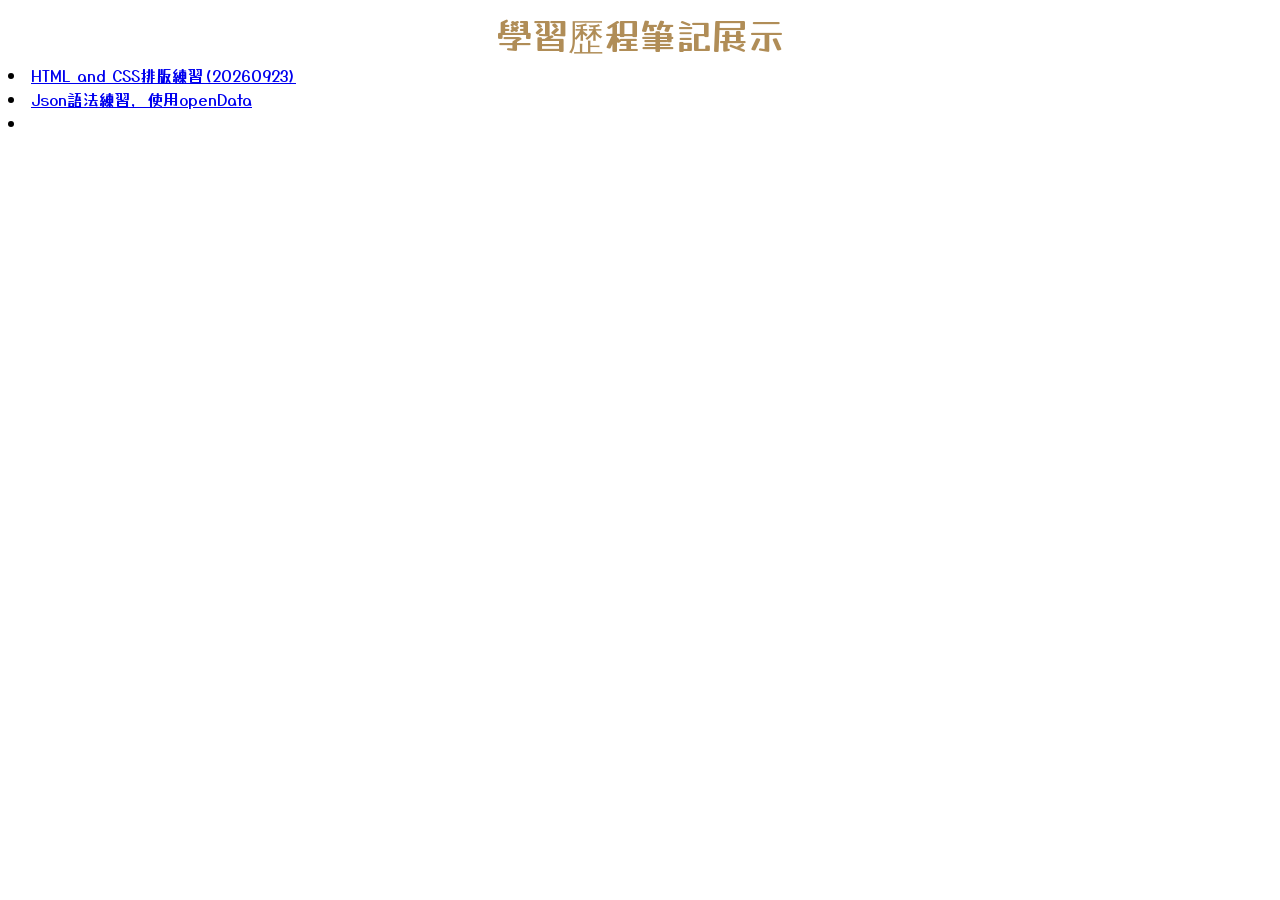
==== index.html @ e57a0f9e "更新index.HTML頁面" ====
<!DOCTYPE html>
<html lang="zn-TW">
<head>
    <meta charset="UTF-8">
    <meta name="viewport" content="width=device-width, initial-scale=1.0">
    <title>學習歷程首頁</title>
    <link rel="stylesheet" href="css/allcolors.css">
</head>
<body>
    <div class="mytitle-01">學習歷程筆記展示</div>
    <!-- target="_blank" 開新視窗 -->
    <li><a href="20260922-1.html" target="_blank">HTML and CSS排版練習(20260923)</a></li>
    <li><a href="0930java-json.html" target="_blank">Json語法練習，使用openData</a></li>
    <li><a href=""></a></li>

    <script src="js/jQuery-4.0.0.js"></script>
</body>
</html>
---- css/allcolors.css ----
/* 呼叫外部用的字體 上網找GOOGLE FONT */
@import url('https://fonts.googleapis.com/css2?family=Yusei+Magic&display=swap');

:root {
    --aqua-blue: #6DD5D0;
    /* 清爽水藍 */
    --cloud-white: #FFF9E8;
    /* 雲朵奶油白 */
    --coral-orange: #F28C6B;
    /* 珊瑚橘 */
    --deep-sea: #286477;
    /* 深海藍 */
    --lemon-yellow: #F4D35E;
    /* 檸檬黃 */
    --mint-green: #8FD8C1;
    /* 薄荷綠 */
    --sea-blue: #4FA9C6;
    /* 清涼海水藍 */
    --shell-pink: #F6C5B3;
    /* 貝殼粉 */
    --summer-sky: #87CEEB;
    /* 夏日天空藍 */
    --sunshine-yellow: #FFD966;
    /* 陽光黃 */

}

/* ---------- 深色木質 × 金工鍛造色彩系統 ---------- */
:root {
    --wood-main: #c7a77a;
    /* 木質主色：暖米棕／淺木色 */
    --wood-red: #9E2F2F;
    /* 輔助色：深磚紅／鐵鏽紅 */
    --copper-main: #b06a3c;
    /* 金工色：銅色／鐵鏽金屬色 */
    --text-main: #f3ead5;
    /* 主文字：暖米白／羊皮紙色 */
}

/* ---------- 色彩系統 ---------- */
:root {

    /* 木質色系 */
    --wood-dark: #241914;
    /* 深木色：深胡桃木／黑木，作為主要背景 */
    --wood-main: #33231b;
    /* 木頭主色：深棕木色，作為主要介面底色 */
    --wood-light: #4a3224;
    /* 木頭亮色：暖棕木色，用於卡片與區塊層次 */

    /* 金工／鍛造鐵色系 */
    --iron-dark: #171717;
    /* 鍛造黑：深黑鐵色，營造厚重金屬感 */
    --iron-main: #242424;
    /* 鐵灰主色：深灰鐵色，用於按鈕與介面元素 */
    --iron-light: #343434;
    /* 鐵灰亮色：較亮的金屬灰，用於區塊層次 */

    /* 金色系 */
    --gold-dark: #8a672d;
    /* 暗金色：舊金／黃銅色，呈現手工鍛造質感 */
    --gold-main: #c9a45c;
    /* 主金色：溫暖金色，作為品牌與重點裝飾 */
    --gold-light: #e2c47a;
    /* 亮金色：金屬高光色，用於標題與互動效果 */

    /* 文字色系 */
    --text-main: #f0e5d0;
    /* 主文字色：暖米白，避免純白過於刺眼 */
    --text-sub: #b9aa92;
    /* 次要文字色：灰米色，用於說明文字與輔助資訊 */

    /* 金色邊框 */
    --border-gold: rgba(201, 164, 92, 0.45);
    /* 半透明金色：用於邊框與細節裝飾 */
}
:root {
    --wood-dark: #241A14;      /* 燻黑木頭 */
    --wood-main: #33241B;      /* 老木頭 */
    --wood-light: #493528;     /* 舊木板 */

    --iron-dark: #1C1B18;      /* 鍛造黑鐵 */
    --iron-main: #2C2A25;      /* 老鐵灰 */

    --brass-dark: #6F5638;     /* 氧化黃銅 */
    --brass-main: #9B7B4F;     /* 舊黃銅 */
    --brass-light: #C2A16A;    /* 褪色金屬金 */

    --paper-main: #E3D6BD;     /* 泛黃紙張 */
    --paper-dark: #B8AA91;     /* 舊紙灰米色 */
}


/* 改變網站中所有字體 呼叫第一排IMPORT的設定字形 */
body {
    font-family: "Yusei Magic", sans-serif;
}

/* 字體粗細度呼叫 */
.fw-100 {
    font-weight: 100;
}
.fw-200 {
    font-weight: 200;
}
.fw-300 {
    font-weight: 300;
}
.fw-400 {
    font-weight: 400;
}
.fw-500 {
    font-weight: 500;
}
.fw-600 {
    font-weight: 600;
}
.fw-700 {
    font-weight: 700;
}
.fw-800 {
    font-weight: 800;
}
.fw-900 {
    font-weight: 900;
}

/* 標題設計版型 */
.mytitle-01{
    font-size: 36px;
    font-weight: 500;
    text-align: center;
     /* 舊黃銅色：低調、溫暖，適合小標題 */
    color: #B08D57;
}
.mytitle-02{
    font-size: 45px;
    font-weight: 700;
    text-align: center;
    /* 古銅金：帶有日本老工房與金屬氧化後的質感 */
    color:  #C49A5A;
}
.mytitle-03{
    font-size: 52px;
    font-weight: 900;
    text-align: center;
    color:  #D4AF6A;/* 鍛造金：較明亮的金屬色，作為主標題視覺焦點 */
    /* 給予範圍背景色 */
    background-color: #C49A5A;

}

/* 背景圖用  把圖片預設的尺寸位置寫好*/
.bg-img{
       /* 定位背景圖片位置 X軸 Y軸 */
            background-position: center center;
            /* 定位背景圖片尺寸 COVER自動置中調整 */
            background-size: cover;
}
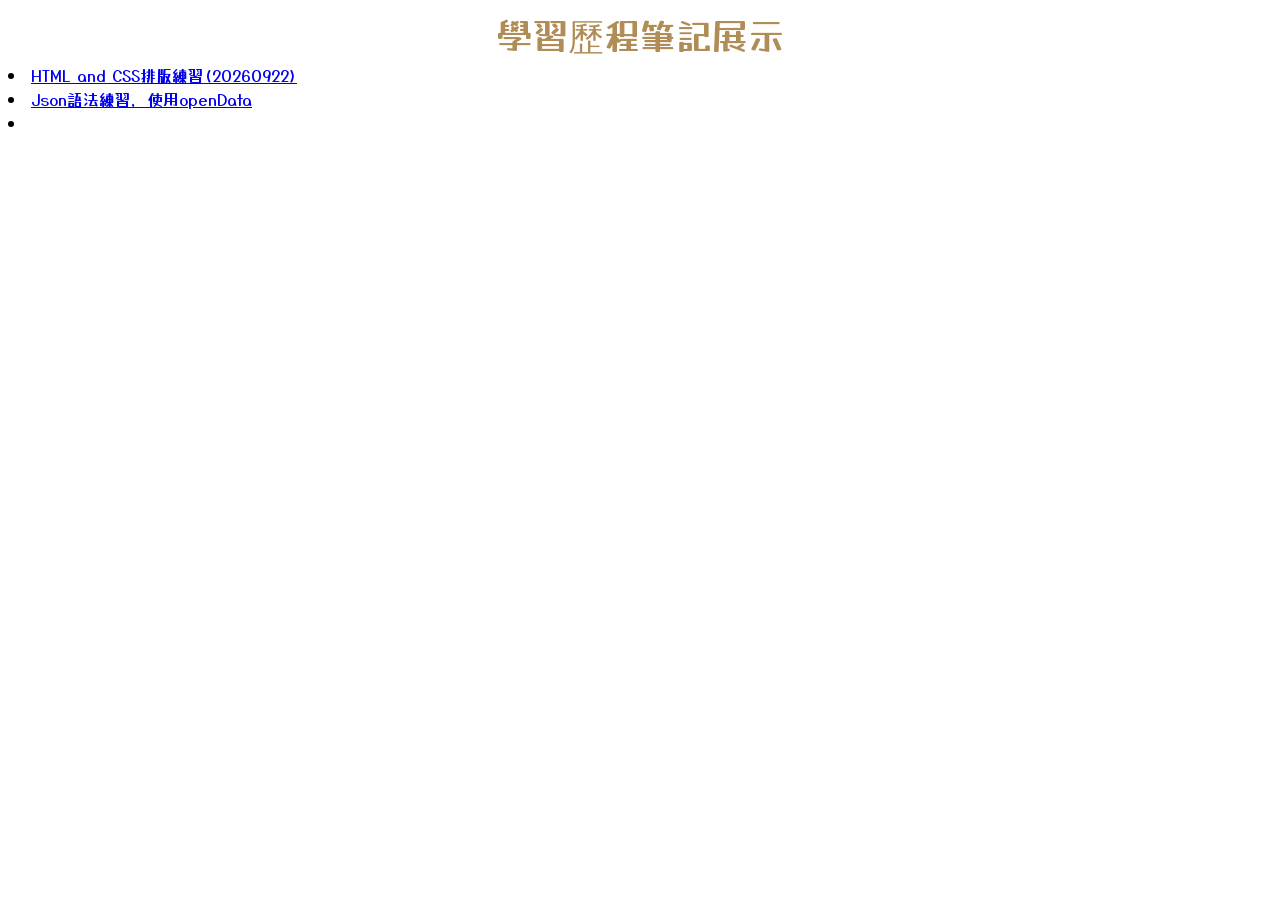
==== commit 1831e007: "Update index.html" ====
--- a/index.html
+++ b/index.html
@@ -9,10 +9,10 @@
 <body>
     <div class="mytitle-01">學習歷程筆記展示</div>
     <!-- target="_blank" 開新視窗 -->
-    <li><a href="20260922-1.html" target="_blank">HTML and CSS排版練習(20260923)</a></li>
+    <li><a href="20260922-1.html" target="_blank">HTML and CSS排版練習(20260922)</a></li>
     <li><a href="0930java-json.html" target="_blank">Json語法練習，使用openData</a></li>
     <li><a href=""></a></li>
 
     <script src="js/jQuery-4.0.0.js"></script>
 </body>
-</html>+</html>
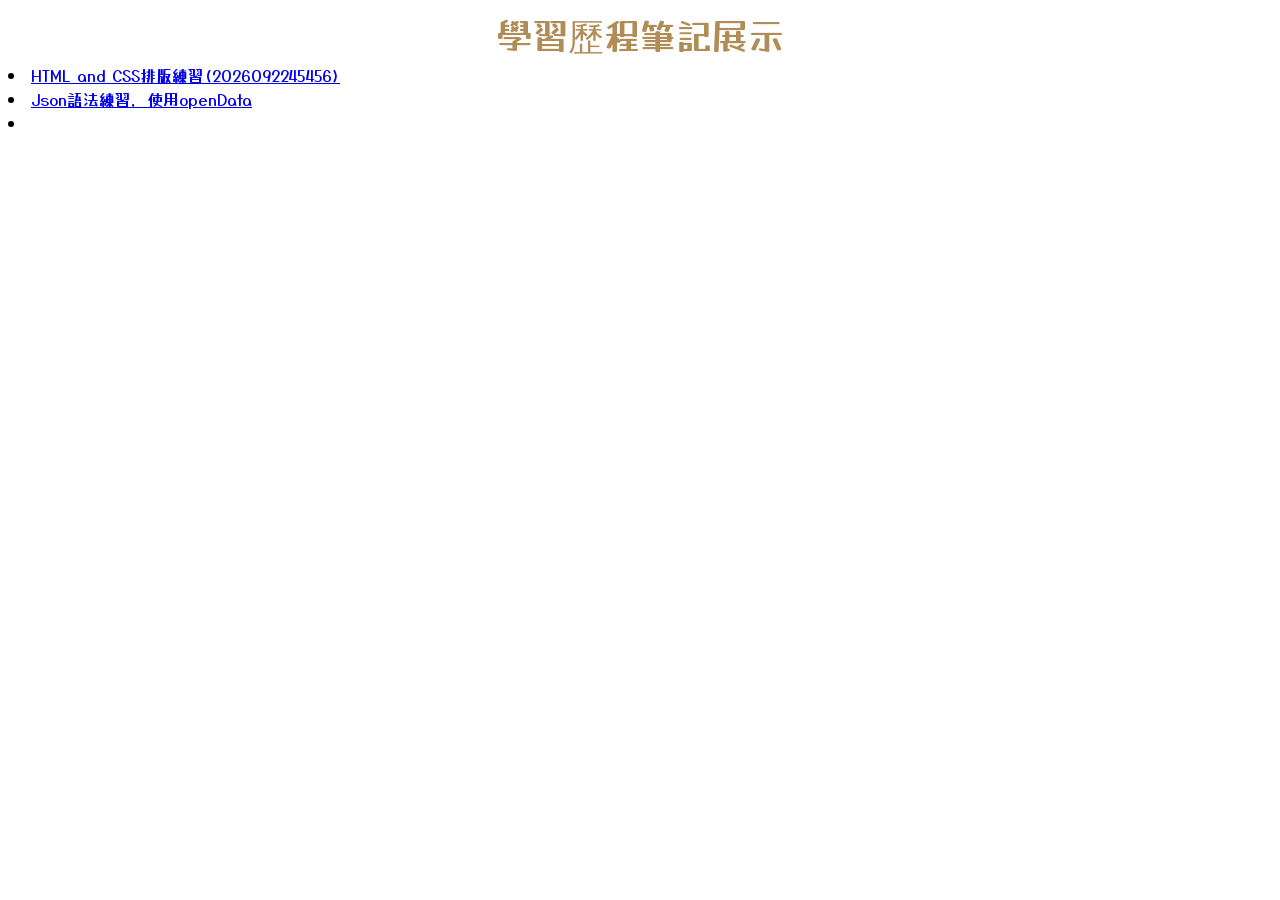
==== commit df28f835: "Update link text in index.html" ====
--- a/index.html
+++ b/index.html
@@ -9,7 +9,7 @@
 <body>
     <div class="mytitle-01">學習歷程筆記展示</div>
     <!-- target="_blank" 開新視窗 -->
-    <li><a href="20260922-1.html" target="_blank">HTML and CSS排版練習(20260922)</a></li>
+    <li><a href="20260922-1.html" target="_blank">HTML and CSS排版練習(2026092245456)</a></li>
     <li><a href="0930java-json.html" target="_blank">Json語法練習，使用openData</a></li>
     <li><a href=""></a></li>
 
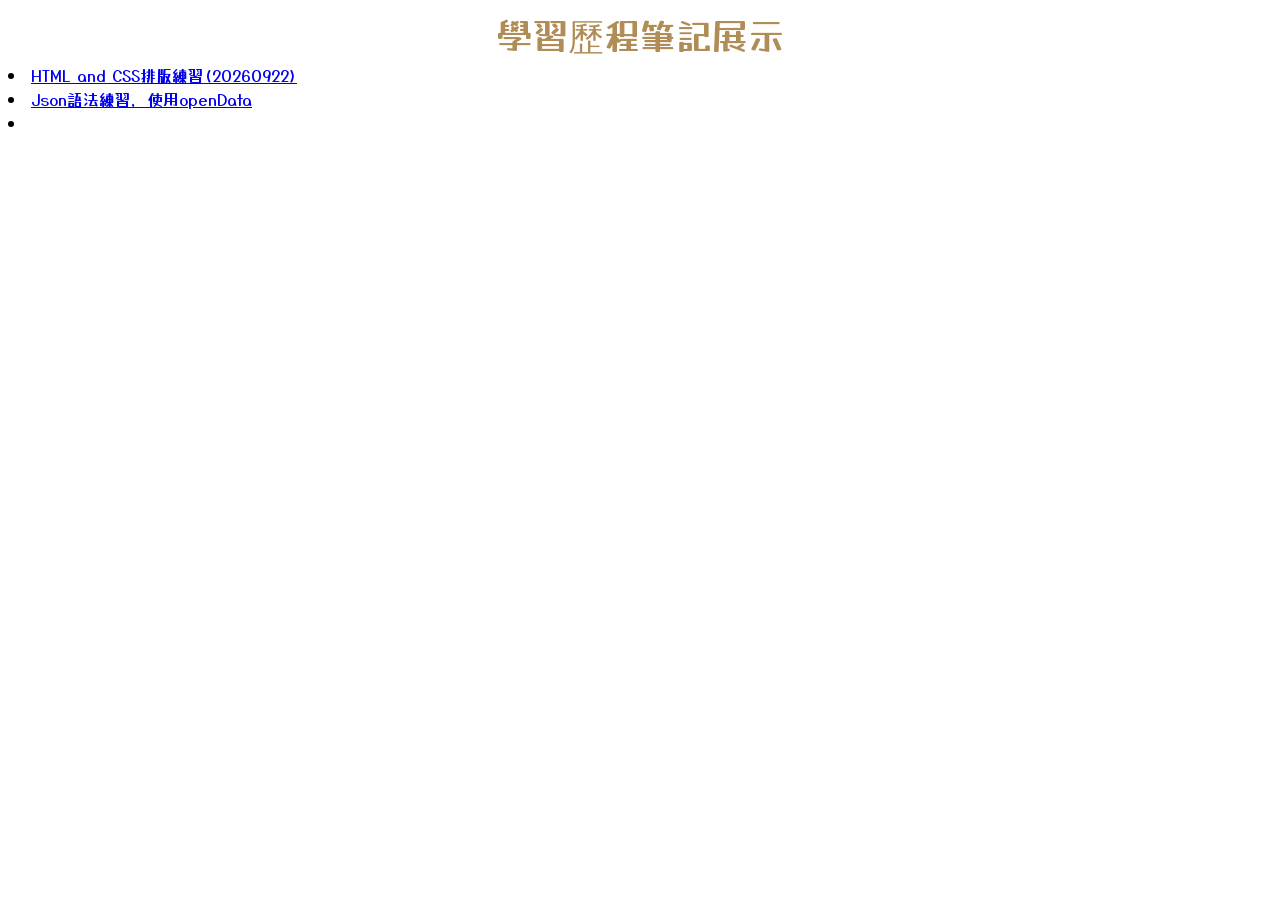
==== commit 95a81c30: "更新index.html頁面" ====
--- a/index.html
+++ b/index.html
@@ -9,10 +9,10 @@
 <body>
     <div class="mytitle-01">學習歷程筆記展示</div>
     <!-- target="_blank" 開新視窗 -->
-    <li><a href="20260922-1.html" target="_blank">HTML and CSS排版練習(2026092245456)</a></li>
+    <li><a href="20260922-1.html" target="_blank">HTML and CSS排版練習(20260922)</a></li>
     <li><a href="0930java-json.html" target="_blank">Json語法練習，使用openData</a></li>
     <li><a href=""></a></li>
 
     <script src="js/jQuery-4.0.0.js"></script>
 </body>
-</html>
+</html>
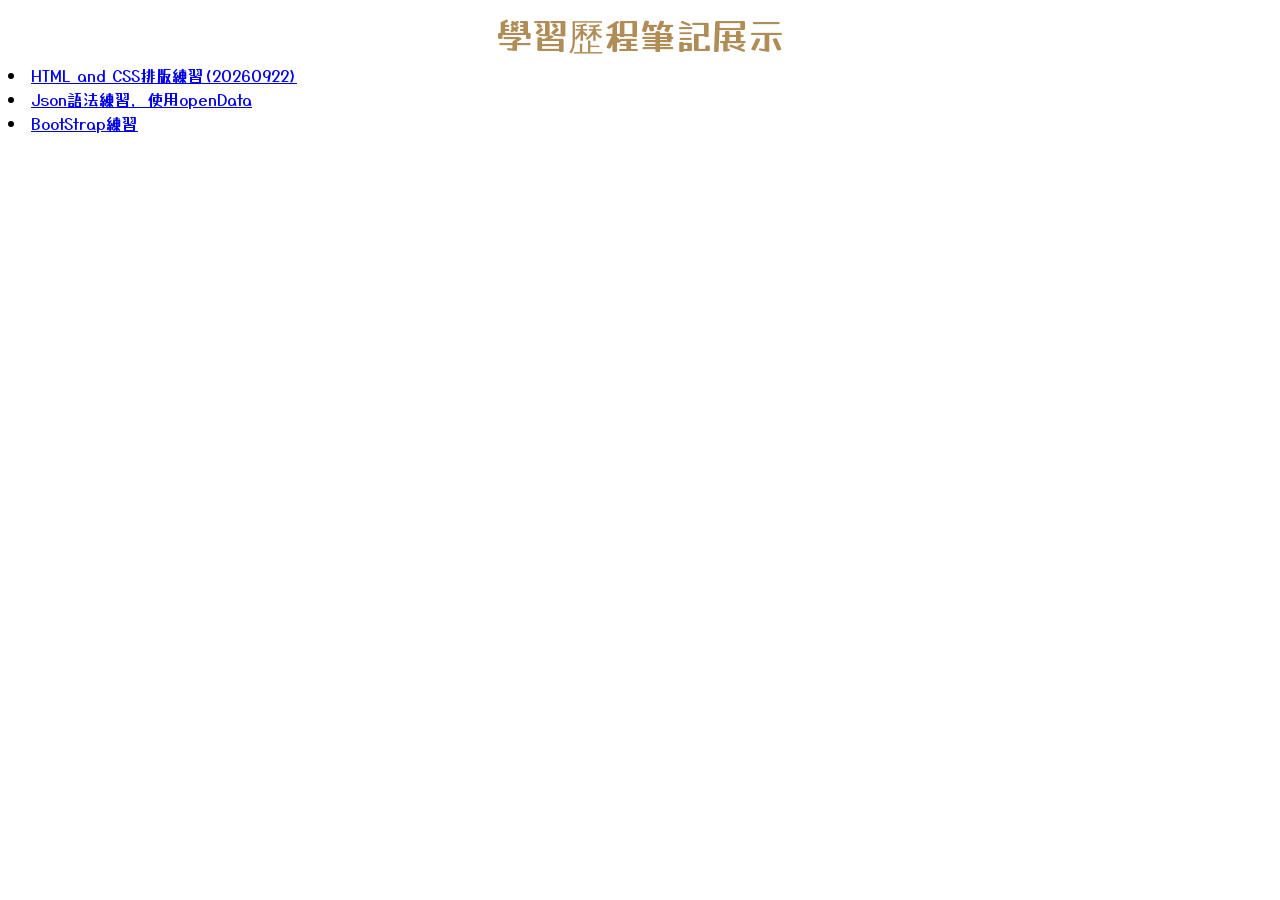
==== commit d4fecec3: "BootStrap練習" ====
--- a/index.html
+++ b/index.html
@@ -11,7 +11,7 @@
     <!-- target="_blank" 開新視窗 -->
     <li><a href="20260922-1.html" target="_blank">HTML and CSS排版練習(20260922)</a></li>
     <li><a href="0930java-json.html" target="_blank">Json語法練習，使用openData</a></li>
-    <li><a href=""></a></li>
+    <li><a href="20261001-BootStrap.html target="_blank"">BootStrap練習</a></li>
 
     <script src="js/jQuery-4.0.0.js"></script>
 </body>
